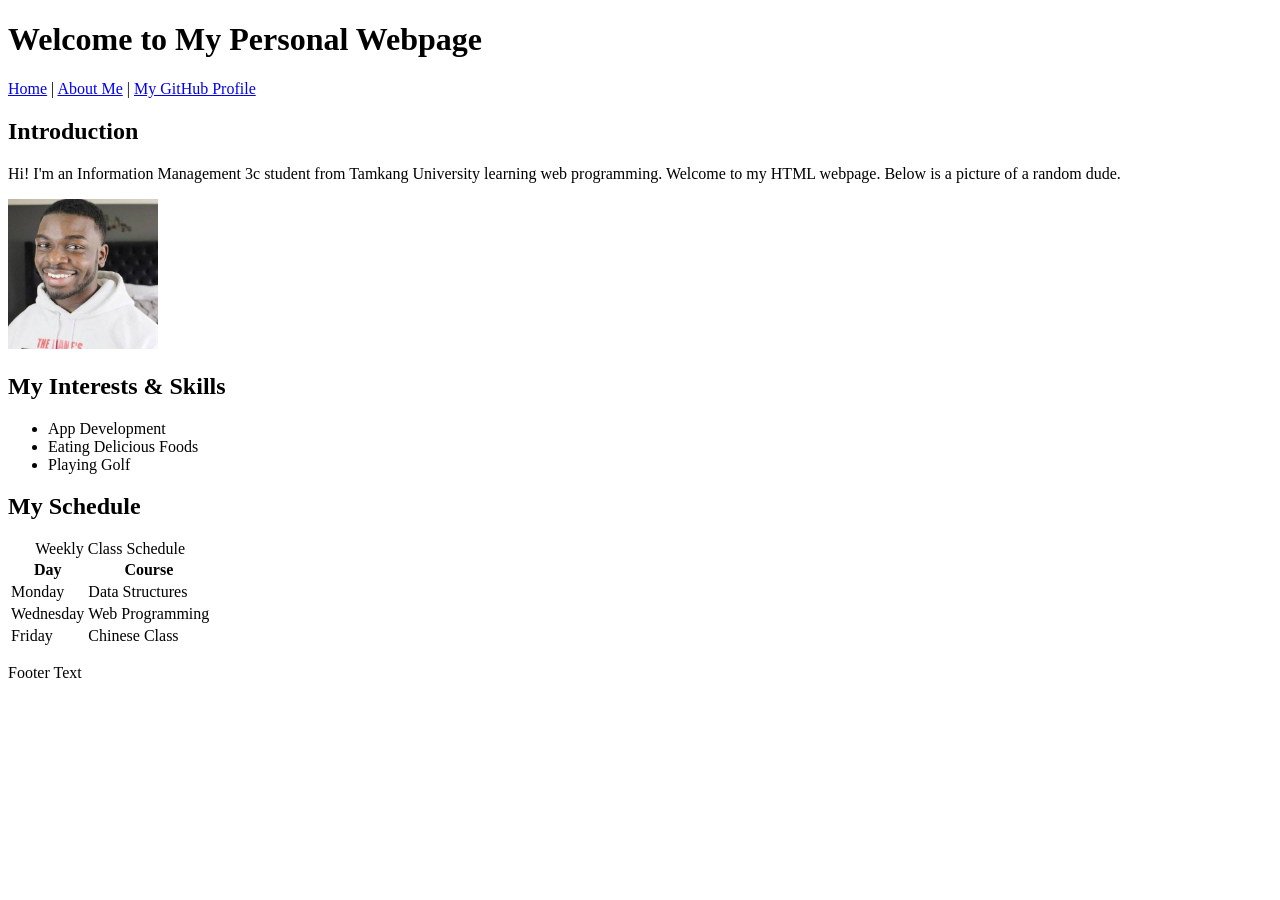
==== index.html @ 0238db87 "Created personal introduction pages for Week 3" ====
<!DOCTYPE html>
<html lang="en">
<head>
  <meta charset="UTF-8">
  <meta name="viewport" content="width=device-width, initial-scale=1.0">
  <title>My Personal Webpage</title>
</head>
<body>
  <header>
    <!-- Page Main Heading -->
    <h1>Welcome to My Personal Webpage</h1>
  </header>

  <nav>
    <!-- Local link and External link -->
    <a href="index.html">Home</a> | 
    <a href="about.html">About Me</a> | 
    <a href="https://github.com/Shanejz" target="_blank" rel="noreferrer">My GitHub Profile</a>
  </nav>

  <main>
    <section>
      <h2>Introduction</h2>

      <p>Hi! I'm an Information Management 3c student from Tamkang University learning web programming. Welcome to my HTML webpage. Below is a picture of a random dude.</p>
      
      <img src="images/profile.jpg" alt="A picture of a random guy smiling" width="150" height="150">
    </section>

    <section>
      <h2>My Interests & Skills</h2>

      <ul>
        <li>App Development</li>
        <li>Eating Delicious Foods</li>
        <li>Playing Golf</li>
      </ul>
    </section>

    <section>
      <h2>My Schedule</h2>
      <table>
        <caption>Weekly Class Schedule</caption>
        <thead>
          <tr>
            <th scope="col">Day</th>
            <th scope="col">Course</th>
          </tr>
        </thead>
        <tbody>
          <tr>
            <td>Monday</td>
            <td>Data Structures</td>
          </tr>
          <tr>
            <td>Wednesday</td>
            <td>Web Programming</td>
          </tr>
          <tr>
            <td>Friday</td>
            <td>Chinese Class</td>
          </tr>
        </tbody>
      </table>
    </section>
  </main>

  <footer>
    <p>Footer Text</p>
  </footer>
</body>
</html>
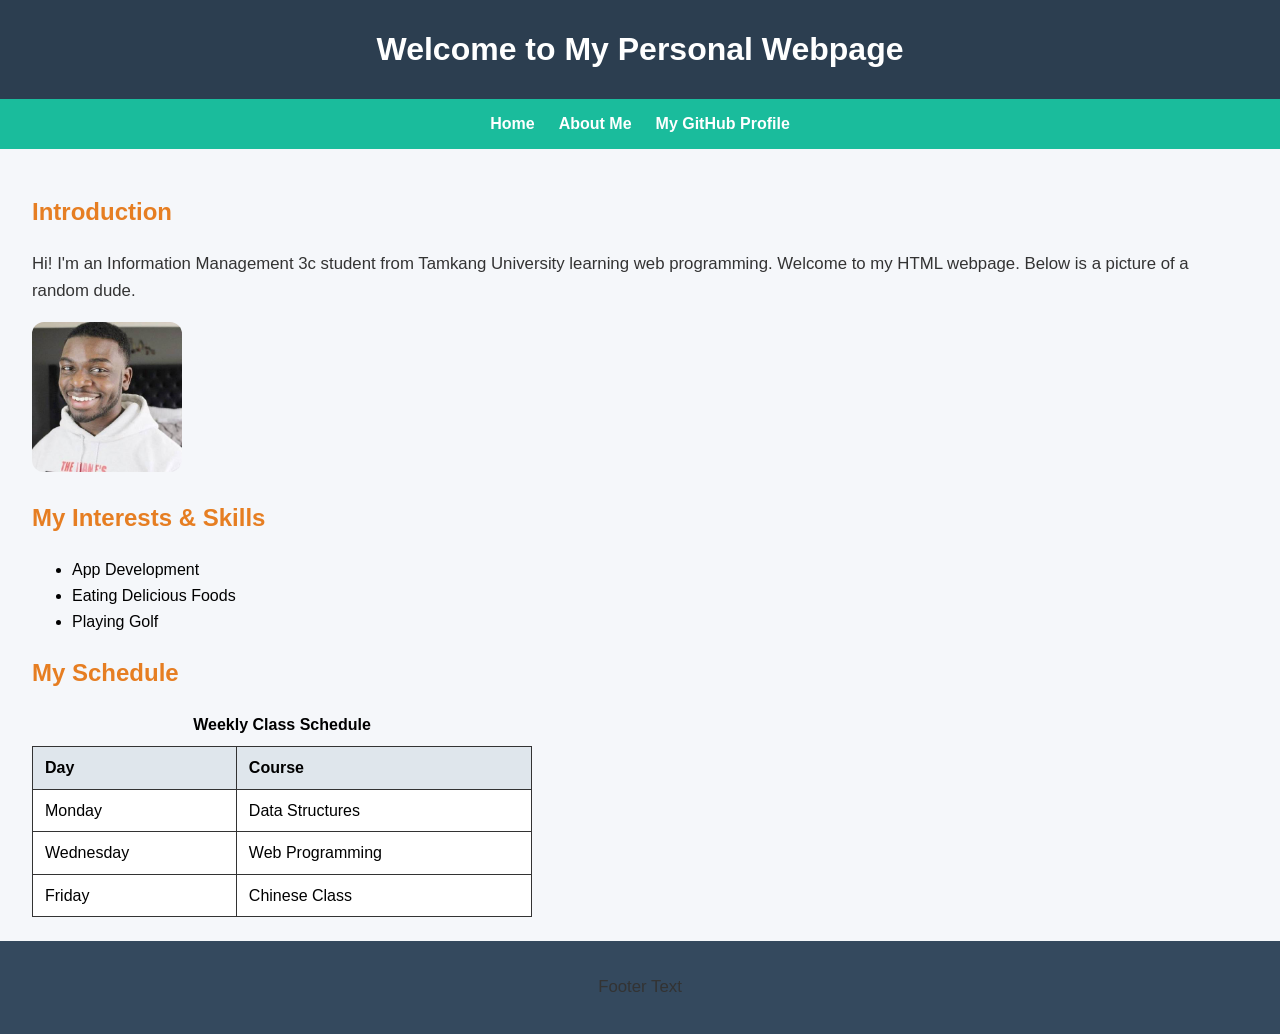
==== commit 529198ef: "added style.css and modified the colors" ====
--- a/index.html
+++ b/index.html
@@ -4,17 +4,16 @@
   <meta charset="UTF-8">
   <meta name="viewport" content="width=device-width, initial-scale=1.0">
   <title>My Personal Webpage</title>
+  <link rel="stylesheet" href="style.css">
 </head>
 <body>
   <header>
-    <!-- Page Main Heading -->
     <h1>Welcome to My Personal Webpage</h1>
   </header>
 
   <nav>
-    <!-- Local link and External link -->
-    <a href="index.html">Home</a> | 
-    <a href="about.html">About Me</a> | 
+    <a href="index.html">Home</a>
+    <a href="about.html">About Me</a>
     <a href="https://github.com/Shanejz" target="_blank" rel="noreferrer">My GitHub Profile</a>
   </nav>
 
--- a/style.css
+++ b/style.css
@@ -0,0 +1,86 @@
+body {
+  margin: 0;
+  font-family: Arial, sans-serif;
+  line-height: 1.6;
+}
+
+header {
+  background-color: #2c3e50;
+  color: #ffffff;
+  padding: 1.5rem;
+  text-align: center;
+}
+
+main {
+  background-color: #f5f7fa;
+  padding: 1.5rem 2rem;
+}
+
+footer {
+  background-color: #34495e;
+  color: #ffffff;
+  text-align: center;
+  padding: 1rem;
+}
+
+h1 { margin: 0; }
+h2 { color: #e67e22; }
+
+p {
+  color: #333333;
+  font-size: 1.05rem;
+}
+
+a {
+  color: #2980b9;
+  text-decoration: none;
+}
+
+a:hover {
+  text-decoration: underline;
+}
+
+img {
+  width: 150px;
+  height: 150px;
+  object-fit: cover;
+  border-radius: 12px;
+}
+
+table {
+  border-collapse: collapse;
+  width: 100%;
+  max-width: 500px;
+  background-color: #ffffff;
+}
+
+table, th, td {
+  border: 1px solid #333333;
+}
+
+th, td {
+  padding: 8px 12px;
+  text-align: left;
+}
+
+th {
+  background-color: #dfe6ec;
+}
+
+caption {
+  font-weight: bold;
+  margin-bottom: 0.5rem;
+}
+
+nav {
+  display: flex;
+  justify-content: center;
+  gap: 1.5rem;
+  background-color: #1abc9c;
+  padding: 0.75rem;
+}
+
+nav a {
+  color: #ffffff;
+  font-weight: bold;
+}
